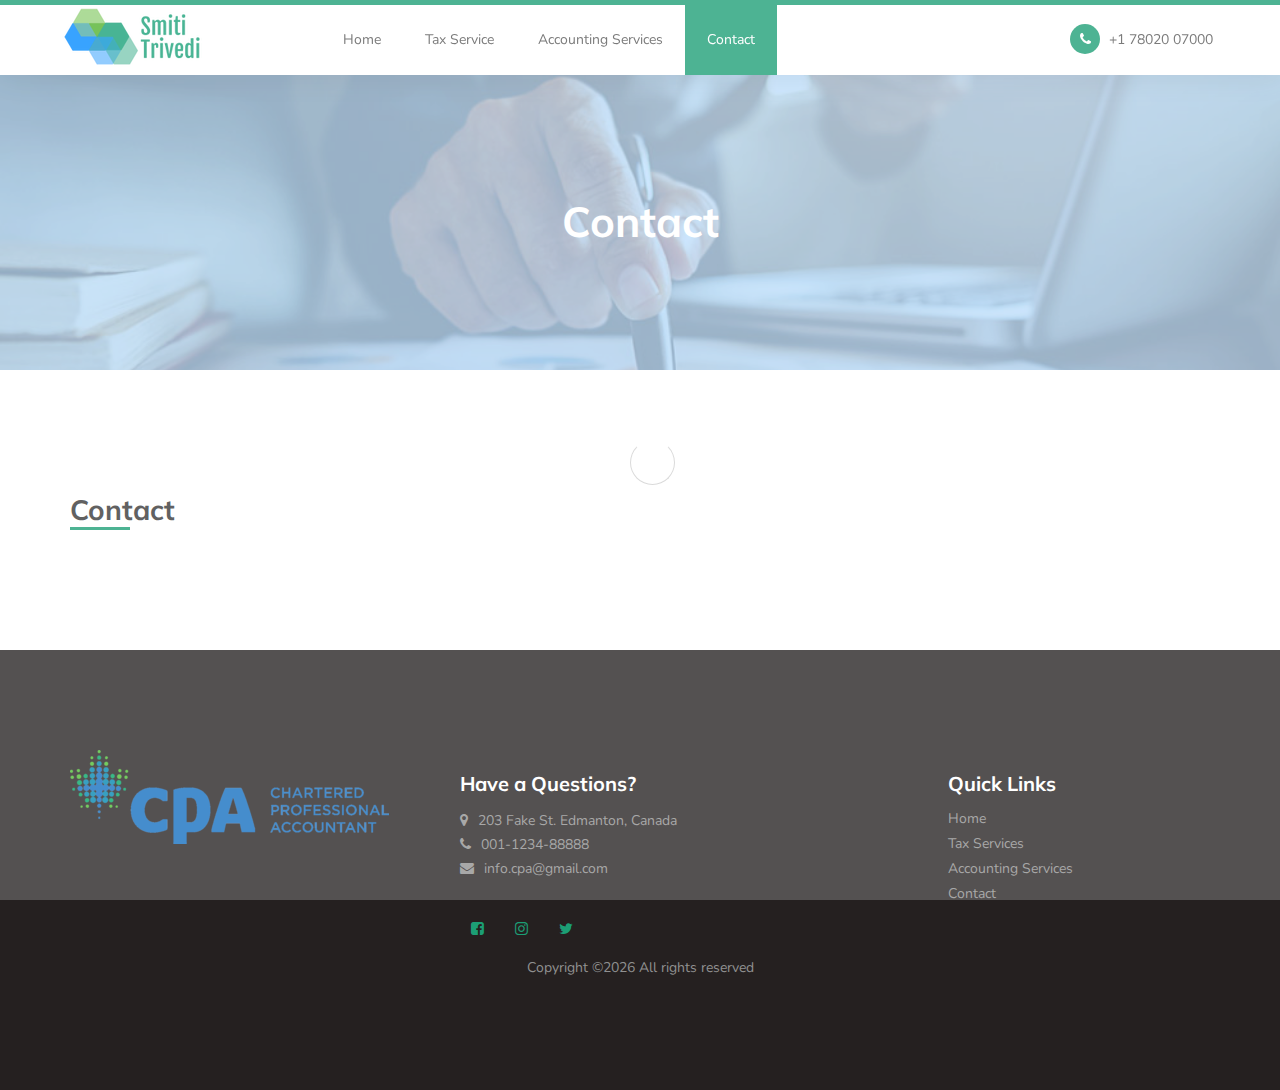
==== contact.html @ 13e2e16e "adding v2" ====
<!DOCTYPE html>
<html lang="en">
  <head>
    <meta charset="UTF-8">
    <meta name="viewport" content="width=device-width, initial-scale=1, shrink-to-fit=no">
    <title>Accounting and Tax Service offered by Smiti Shroff</title>
    <meta name="description" content="Smiti Trivedi is a highly trained and experienced tax professionals specializing in a wide range of services. We are proud to offer our tax and accounting firm services that help with the financial and business needs of our clients.">
    <meta name="keywords" content="Accounting, Tax Service, CPA">

    
    <link rel="stylesheet" href="assets/plugins/bootstrap3/bootstrap.min.css">
    <link rel="stylesheet" href="assets/plugins/font-awesome/font-awesome.min.css"> <!-- skip -->
    <link rel="stylesheet" href="assets/plugins/owl/owl.carousel.css">

    <link rel="stylesheet" type="text/css" href="styles/template.css">
    <link rel="stylesheet" type="text/css" href="styles/styles.css">
  </head>
  <body id="top" data-offset="50">
    <!-- PRE LOADER -->
    <section class="preloader">
        <div class="spinner">
            <span class="spinner-rotate"></span> 
        </div>
    </section>

    <!-- MENU -->
    <nav class="navbar custom-navbar navbar-fixed-top" role="navigation">
        <div class="container">
            <!-- lOGO TEXT HERE -->
            <div class="navbar-header">
                <a href="index.html" class="navbar-brand">
                    <img src="assets/images/brand-logo.png" height="60" alt="Smiti Trivedi">
                </a>

                <button class="navbar-toggle" data-toggle="collapse" data-target=".navbar-collapse">
                    <span class="icon icon-bar"></span>
                    <span class="icon icon-bar"></span>
                    <span class="icon icon-bar"></span>
            </button>
        </div>

            <!-- MENU LINKS -->
            <div class="collapse navbar-collapse">
                <ul class="nav navbar-nav navbar-nav-first">
                    <li class="nav-item active"><a href="index.html" class="nav-link">Home</a></li>
                    <li class="nav-item"><a href="tax.html" class="nav-link">Tax Service</a></li>
                    <li class="nav-item"><a href="accounting.html" class="nav-link">Accounting Services</a></li>
                    <li class="nav-item"><a href="contact.html" class="nav-link">Contact</a></li>
                </ul>

                <ul class="nav navbar-nav navbar-right">
                    <li><a href="tel:+17802007000"><i class="fa fa-phone"></i> +1 78020 07000</a></li>
                </ul>
            </div>
        </div>
    </nav>

    <main class="sub-page contact">
        <!-- Banner content subpage  -->
        <section id="subpage-contact" class="banner-section">
            <div class="container">
                <div class="subpage-header-title text-center">
                    <h1> Contact </h1>
                </div>
            </div>
        </section>

        <!-- Main content subpage  -->
        <section class="subpage-service-content">
            <div class="container">
                <div class="row">
                    <div class="col-sm-12">
                        <div class="section-wrapper">
                            <h2>Contact</h2>
                            <p></p>
                        </div>
                    </div>
                </div>
            </div>

        </section>
    </main>


    <!--- FOOTER -->
    <footer>
        <div class="container">
            <div class="row">
                <!-- cert -->
                <div class="col-md-4">
                    <div class="footer-info">
                        <img src="assets/images/cpa-color.png">
                    </div>
                </div>

                 <!-- contact us -->
                 <div class="col-md-5">
                    <div class="footer-info">
                        <h2 class="section-title">Have a Questions?</h2>
                        <div class="section-address">
                            <address>
                                <p><span class="fa fa-map-marker"></span><span class="text">203 Fake St. Edmanton, Canada</span><p>
                                <p><a href="tel:+123456789"><span class="fa fa-phone"></span><span class="text">001-1234-88888</span></a></p>
                                <p><a href="mailto:youremail.co"><span class="fa fa-envelope"></span><span class="text">info.cpa@gmail.com</span></a></p>
                            </address>
                        </div>
                        <ul class="social-icon">
                            <li><a href="#" class="fa fa-facebook-square" attr="facebook icon"></a></li>
                            <li><a href="#" class="fa fa-instagram"></a></li>
                            <li><a href="#" class="fa fa-twitter"></a></li>
                        </ul>
                    </div>
                </div>

                <!--  Sitemap -->
                <div class="col-md-3">
                    <div class="footer-info">
                        <h2 class="section-title">Quick Links</h2>
                        <div class="footer_menu">
                            <ul>
                                <li><a href="index.html">Home</a></li>
                                <li><a href="tax.html">Tax Services</a></li>
                                <li><a href="accounting.html">Accounting Services</a></li>
                                <li><a href="contact.html">Contact</a></li>
                            </ul>
                        </div>
                    </div>
                </div>
            </div>
            <div class="row">
                <div class="col-sm-12 text-center">
                    <p>Copyright &copy;<script>document.write(new Date().getFullYear());</script> All rights reserved</p>
                </div>
            </div>
        </div>
    </footer>

     <!-- SCRIPTS -->
     <script src="assets/plugins/jquery/jquery.js"></script>
     <script src="assets/plugins/bootstrap3/bootstrap.min.js"></script>
     <script src="assets/plugins/owl/owl.carousel.min.js"></script>
     <script src="scripts/init.js"></script>
  </body>
  </html>
---- styles/template.css ----
/*

Known Template 

https://templatemo.com/tm-516-known

*/

@import url('https://fonts.googleapis.com/css?family=Muli:300,700|Nunito');

body {
  background: #ffffff;
  font-family: 'Nunito', sans-serif;
  overflow-x: hidden;
  padding-top: 70px;
}


/*---------------------------------------
   TYPOGRAPHY              
-----------------------------------------*/

h1,h2,h3,h4,h5,h6 {
  font-family: 'Muli', sans-serif;
  font-weight: bold;
  line-height: inherit;
}

h1 {
  color: #252525;
  font-size: 3em;
  line-height: normal;
}

h2 {
  color: #353535;
  font-size: 2em;
  padding-bottom: 10px;
}

h3 {
  font-size: 1.5em;
  margin-bottom: 0;
}

h3,
h3 a {
  color: #454545;
}

p {
  color: #757575;
  font-size: 14px;
  font-weight: normal;
  line-height: 24px;
}



/*---------------------------------------
   GENERAL               
-----------------------------------------*/

html{
  -webkit-font-smoothing: antialiased;
}

a {
  color: #252525;
  -webkit-transition: 0.5s;
  transition: 0.5s;
  text-decoration: none !important;
}

a,
input, button,
.form-control {
  -webkit-transition: 0.5s;
  transition: 0.5s;
}

a:hover, a:active, a:focus {
  color: #1c9e75;
  outline: none;
}

::-webkit-scrollbar{
  width: 8px;
  height: 8px;
}

::-webkit-scrollbar-thumb {
  cursor: pointer;
  background: #000000;
}

.section-title {
  padding-bottom: 40px;
}

.section-title h2 {
  margin: 0;
}

.section-title small {
  display: block;
}

.overlay {
  background: rgba(20,20,20,0.5);
  position: absolute;
  top: 0;
  right: 0;
  bottom: 0;
  left: 0;
  width: 100%;
  height: 100%;
}

.entry-form {
  background: #252020;
  border-radius: 100%;
  text-align: center;
  padding: 6em;
  width: 450px;
  height: 450px;
}

.entry-form h2 {
  color: #ffffff;
  margin: 0;
}

.entry-form .form-control {
  background: transparent;
  border: 0;
  border-bottom: 1px solid;
  border-radius: 0;
  box-shadow: none;
  height: 45px;
  margin: 10px 0;
}

.entry-form .submit-btn {
  background: #ffffff;
  border-radius: 50px;
  border: 0;
  color: #252020;
  width: 50%;
  height: 50px;
  margin: 30px auto;
  margin-bottom: 10px;
}

.entry-form .submit-btn:hover {
  background: #3f51b5;
  color: #ffffff;
}

section {
  position: relative;
  padding: 100px 0;
  z-index: 0;
}

#team,
#testimonial {
  background: #f9f9f9;
}

#team, 
#testimonial {
  text-align: center;
}

#google-map iframe {
  border: 0;
  width: 100%;
  height: 390px;
}



/*---------------------------------------
   BUTTONS               
-----------------------------------------*/

.section-btn {
  background: transparent;
  border: 1px solid #ffffff;
  color: #ffffff;
  font-size: inherit;
  font-weight: normal;
  padding: 15px 30px;
  transition: 0.5s;
}

.section-btn:hover {
  background: #1c9e75;
  color: #ffffff;
  border-color: transparent;
}



/*---------------------------------------
	 PRE LOADER              
-----------------------------------------*/

.preloader {
  position: fixed;
  top: 0;
  left: 0;
  width: 100%;
  height: 100%;
  z-index: 99999;
  display: flex;
  flex-flow: row nowrap;
  justify-content: center;
  align-items: center;
  background: none repeat scroll 0 0 #ffffff;
}

.spinner {
  border: 1px solid transparent;
  border-radius: 3px;
  position: relative;
}

.spinner:before {
  content: '';
  box-sizing: border-box;
  position: absolute;
  top: 50%;
  left: 50%;
  width: 45px;
  height: 45px;
  margin-top: -10px;
  margin-left: -10px;
  border-radius: 50%;
  border: 1px solid #575757;
  border-top-color: #ffffff;
  animation: spinner .9s linear infinite;
}

@-webkit-@keyframes spinner {
  to {transform: rotate(360deg);}
}

@keyframes spinner {
  to {transform: rotate(360deg);}
}



/*---------------------------------------
	MENU              
-----------------------------------------*/

.custom-navbar {
  background: #ffffff;
  border-top: 5px solid #1c9e75;
  border-bottom: 0;
  -webkit-box-shadow: 0 1px 30px rgba(0, 0, 0, 0.1);
  -moz-box-shadow: 0 1px 30px rgba(0, 0, 0, 0.1);
  box-shadow: 0 1px 30px rgba(0, 0, 0, 0.1);
  padding: 12px 0;
  margin-bottom: 0;
  padding: 0;
}

.custom-navbar .navbar-nav.navbar-nav-first {
  margin-left: 8em;
}

.custom-navbar .navbar-nav.navbar-right li a {
  padding-right: 12px;
  padding-left: 12px;
}

.custom-navbar .navbar-nav.navbar-right li a .fa {
  background: #1c9e75;
  border-radius: 100%;
  color: #ffffff;
  width: 30px;
  height: 30px;
  line-height: 30px;
  text-align: center;
  display: inline-block;
  margin-right: 5px;
}

.custom-navbar .nav li a {
  line-height: 40px;
  color: #575757;
  padding-right: 22px;
  padding-left: 22px;
}

.custom-navbar .navbar-nav > li > a:hover,
.custom-navbar .navbar-nav > li > a:focus {
  background-color: transparent;
}

.custom-navbar .nav li a:hover {
  background-color: #1c9e75;
  color: #ffffff;
}

.custom-navbar .nav li.active > a {
  background-color: #1c9e75;
  color: #ffffff;
}

.custom-navbar .navbar-toggle {
  border: none;
  padding-top: 10px;
}

.custom-navbar .navbar-toggle {
  background-color: transparent;
}

.custom-navbar .navbar-toggle .icon-bar {
  background: #252525;
  border-color: transparent;
}



/*---------------------------------------
	HOME  & SLIDER            
-----------------------------------------*/

#home {
  padding: 0;
}

#home h1 {
  color: #ffffff;
}

#home h3 {
  color: #f9f9f9;
  font-size: 16px;
  font-weight: 300;
  margin: 0;
  padding: 5px 0 40px 0;
}

@media (min-width: 768px) {
  .home-slider .col-md-6 {
	padding-left: 0;
  }
}

.home-slider .caption {
  display: flex;
  justify-content: center;
  flex-direction: column;
  text-align: left;
  background-color: rgba(20,20,20,0.2);
  height: 100%;
  color: #fff;
  cursor: e-resize;
}

.home-slider .item {
  background-repeat: no-repeat;
  background-attachment: local;
  background-size: cover;
  height: 650px;
}

.caption h3 a { color: #FFF; }
.caption h3 a:hover { color: #FF3; }


/*---------------------------------------
	FEATURE              
-----------------------------------------*/

.feature-thumb {
  border: 1px solid #f0f0f0;
  padding: 5em 3em;
}

.feature-thumb span {
  background: #3f51b5;
  border-radius: 50px;
  color: #ffffff;
  font-size: 25px;
  font-weight: bold;
  display: inline-block;
  width: 60px;
  height: 60px;
  line-height: 60px;
  text-align: center;
  margin-bottom: 5px;
}

.feature-thumb h3 {
  margin: 10px 0;
}





/*---------------------------------------
	CONTACT             
-----------------------------------------*/

#contact {
  background: #3f51b5;
  height:700px;
  min-height:700px;
}

#contact h2 {
  color: #ffffff;
}

#contact .section-title {
  padding-bottom: 20px;
  text-align: center;
}

#contact h2 > small,
#contact p,
#contact a {
  color: #f9f9f9;
}

#contact-form {
  padding: 1em 0;
}

#contact-form .col-md-12,
#contact-form .col-md-4 {
  padding-left: 0;
}

#contact-form .form-control {
  border: 0;
  border-radius: 5px;
  box-shadow: none;
  margin: 10px 0;
}

#contact-form input {
  height: 50px;
}

#contact-form input[type='submit'] {
  border-radius: 50px;
  border: 1px solid transparent;
}

#contact-form input[type='submit']:hover {
  background: transparent;
  border-color: #ffffff;
  color: #ffffff;
}




/*---------------------------------------
   FOOTER              
-----------------------------------------*/

footer {
  background: #252020;
  padding: 100px 0;
}

footer .section-title {
  padding-bottom: 10px;
}

footer h2 {
  font-size: 20px;
}

footer a,
footer p {
  color: #909090;
}

footer strong {
  color: #d9d9d9;
}

footer address p {
  margin-bottom: 0;
}

footer .social-icon {
  margin-top: 25px;
}

.footer-info {
  margin-right: 2em;
}

.footer-info h2 {
  color: #ffffff;
  padding: 0;
}

.footer_menu h2 {
  margin-top: 2em;
}

.footer_menu ul {
  margin: 0;
  padding: 0;
}

.footer_menu li {
  display: block;
  list-style: none;
  margin: 5px 10px 5px 0;
}

.newsletter-form .form-control {
  background: transparent;
  border-radius: 0;
  box-shadow: none;
  border: 0;
  border-bottom: 1px solid #303030;
  height: 50px;
  margin: 5px 0;
}

.newsletter-form input[type="submit"] {
  background: transparent;
  border: 1px solid #f9f9f9;
  border-radius: 50px;
  color: #ffffff;
  display: block;
  margin-top: 20px;
  outline: none;
  width: 50%;
}

.newsletter-form input[type="submit"]:hover {
  background: #1c9e75;
  border-color: transparent;
}

.newsletter-form .form-group span {
  color: #909090;
  display: block;
  font-size: 12px;
  margin-top: 20px;
}



/*---------------------------------------
   SOCIAL ICON              
-----------------------------------------*/

.social-icon {
  position: relative;
  padding: 0;
  margin: 0;
}

.social-icon li {
  display: inline-block;
  list-style: none;
  margin-bottom: 5px;
}

.social-icon li a {
  border-radius: 100px;
  color: #1c9e75;
  font-size: 15px;
  width: 35px;
  height: 35px;
  line-height: 35px;
  text-decoration: none;
  text-align: center;
  transition: all 0.4s ease-in-out;
  position: relative;
  margin: 5px 5px 5px 0;
}

.social-icon li a:hover {
  background: #1c9e75;
  color: #ffffff;
}



/*---------------------------------------
   RESPONSIVE STYLES              
-----------------------------------------*/

@media only screen and (max-width: 992px) {
  section,
  footer {
	padding: 50px 0;
  }

  .custom-navbar .navbar-nav.navbar-nav-first {
    margin-left: inherit;
  }

  .home-slider .item {
	background-position: center center;
  }

  .feature-thumb,
  .about-info,
  .team-thumb,
  .footer-info {
	margin-bottom: 50px;
  }

  .contact-image {
	margin-top: 50px;
  }
}


@media only screen and (min-width: 768px) and (max-width: 991px) {
  .custom-navbar .nav li a {
	padding-right: 10px;
	padding-left: 10px;
  }
}

@media only screen and (max-width: 767px) {
  h1 {
	font-size: 2.5em;
  }

  h1,h2,h3 {
	line-height: normal;
  }

  .custom-navbar {
	background: #ffffff;
	-webkit-box-shadow: 0 1px 30px rgba(0, 0, 0, 0.1);
	-moz-box-shadow: 0 1px 30px rgba(0, 0, 0, 0.1);
	box-shadow: 0 1px 30px rgba(0, 0, 0, 0.1);
	padding: 10px 0;
	text-align: center;
  }

  .custom-navbar .navbar-brand,
  .custom-navbar .nav li a {
	line-height: normal;
  }

  .custom-navbar .nav li a {
	padding: 10px;
  }

  .custom-navbar .navbar-brand,
  .top-nav-collapse .navbar-brand {
	color: #252525;
	font-weight: 600;
  }

  .custom-navbar .nav li a,
  .top-nav-collapse .nav li a {
	color: #575757;
  }

  .custom-navbar .navbar-nav.navbar-right li {
	display: inline-block;
  }

  .footer-info {
	margin-right: 0;
  }

  .footer-info.newsletter-form {
	margin-bottom: 0;
  }

  .entry-form {
	display: block;
	margin: 0 auto;
  }
}


@media only screen and (max-width: 580px) {
  h2 {
	font-size: 1.8em;
  }

  #testimonial .item {
	padding: 2em;
  }

  .contact-image {
	margin-top: 0;
  }
}

@media only screen and (max-width: 480px) {
  h1 {
	font-size: 2em;
  }

  #home h3 {
	font-size: 14px;
  }

  .entry-form {
	border-radius: 0;
	padding: 2em;
	max-width: 100%;
	max-height: 100%;
	width: inherit;
	height: inherit;
  }
}
---- styles/styles.css ----
img{
    max-width: 100%;
}

.custom-navbar .navbar-brand {
   padding:2px;
   height: auto;
}


#service{
    background-color: #f9f9f9;
}
/** OWL CAROUSEL */
.home-slider .owl-item .item {
    z-index:0;
    background-position: center;
    position: relative;
}
.home-slider .item-first {
    background-image: url(../assets/images/hero3.jpg);    
  }
  
.home-slider .item-second {
    background-image: url(../assets/images/hero4.jpg);
}

.home-slider .item-third {
    background-image: url(../assets/images/hero5.jpg);
}


/* SUB PAGE BANNER */
.banner-section{
    background: #000;
    opacity: .6;
    background-image: url(../assets/images/image_1.jpg);
    background-size: cover; 
    background-repeat: no-repeat;
    background-position: center;
    height:300px;
    z-index:0;
    position: relative;
}

.banner-section::after, 
.home-slider .owl-item .item::after{
    position: absolute;
    top: 0;
    left: 0;
    bottom: 0;
    right: 0;
    content: '';
    z-index: -1;
    opacity: .4;
    background: #0088ff;
}

.subpage-header-title > h1{
    color: #fff;
    line-height: 1.5;
}

#subpage-accounting.banner-section{
    background-image: url(../assets/images/image_1.jpg);
}

#subpage-tax.banner-section{
    background-image: url(../assets/images/image_2.jpg);
}

#subpage-contact.banner-section{
    background-image: url(../assets/images/image_3.jpg);
}

.sub-page .section-wrapper h2{
    position: relative;
}

.sub-page .section-wrapper h2::before{
    content: "";
    position: absolute;
    bottom: 10px;
    width: 60px;
    height: 3px;
    background: #1c9e75;
}



/* CONSULT */
#consult {
    margin-bottom:-100px;
}

#consult .consult-wrap{
    margin-top: -200px;
    -webkit-box-shadow: 0px -15px 39px -13px rgba(0, 0, 0, 0.35);
    -moz-box-shadow: 0px -15px 39px -13px rgba(0, 0, 0, 0.35);
    box-shadow: 0px -15px 39px -13px rgba(0, 0, 0, 0.35);
    z-index: 100;
    display: flex;
}


.consult-form{
    background-color: #3f51b5;
    padding:3rem 3rem;
}

.consult-form h2{
    color: #fff;
}
.consult-request-form .form-control{
    border: transparent !important;
    border-bottom: 1px solid rgba(255, 255, 255, 0.2) !important;
    height: 58px !important;
    padding-left: 0;
    padding-right: 0;
    background: transparent !important;
    color: rgba(255, 255, 255, 0.9) !important;
    font-size: 16px;
    border-radius: 0px;
    -webkit-box-shadow: none !important;
    box-shadow: none !important;
}

.consult-request-form .section-btn:hover {
    background: #fff;
    color: #333;
    border-color: transparent;
  }

.consult-desc{
    background-color: #fff;
    padding: 3rem 3rem;
}


/*---------------------------------------
	OFFER             
-----------------------------------------*/

#service .section-title {
    text-align: center;
  }
  
  .offer-thumb {
    background: #ffffff;
    position: relative;
    overflow: hidden;
  }
  
  .offer-top {
    position: relative;
  }
  
  .offer-top > .offer-image {
    height:250px;
    background-size: cover;
    background-repeat: no-repeat;
    background-position: center center;
  }

  .offer-image.image-first{
    background-image: url(../assets/images/calculator.jpg);
  }
  .offer-image.image-second{
    background-image: url(../assets/images/graph.jpg);
  }
  .offer-image.image-third{
    background-image: url(../assets/images/planner.jpg);
  }

  
  .offer-details {
    padding: 25px 25px 15px 25px;
  }
  
  .offer-details h3 {
    margin: 0 0 2px 0;
  }
  
  /*---------------------------------------
	CALL TO ACTION             
-----------------------------------------*/

#call-to-action .action-wrapper{
    background-color: #F9F9F9;
    padding: 30px 40px 30px 0;
    border-right: 3px solid #1c9e75;
    margin-bottom: 35px;
}

#call-to-action .action-wrapper:hover{    
    background-color: #1c9e75;
    color:#fff;
}

#call-to-action .action-wrapper .fa {
    background: #1c9e75;
    border-radius: 100%;
    color: #ffffff;
    width: 30px;
    height: 30px;
    line-height: 30px;
    text-align: center;
    display: inline-block;
    margin-right: 5px;
    position: relative;
}

#call-to-action .action-wrapper h3{
    padding-left: 20px;
    margin-top: 0;
}

#call-to-action .action-wrapper h3 a:hover{
    color:#fff;
}


/* LOCATION */
.google-map-container{
    padding-bottom: 20px;
}

/* FOOTER */
.section-address span.text{
    padding-left:1rem;
}


@media only screen and (max-width: 992px) {

    #consult .consult-wrap{
        margin-top: 0;
        -webkit-box-shadow: none;
        -moz-box-shadow: none;
        box-shadow: none;
        z-index: 0;
    }

    #consult {
        margin-bottom:0px;
    }
}
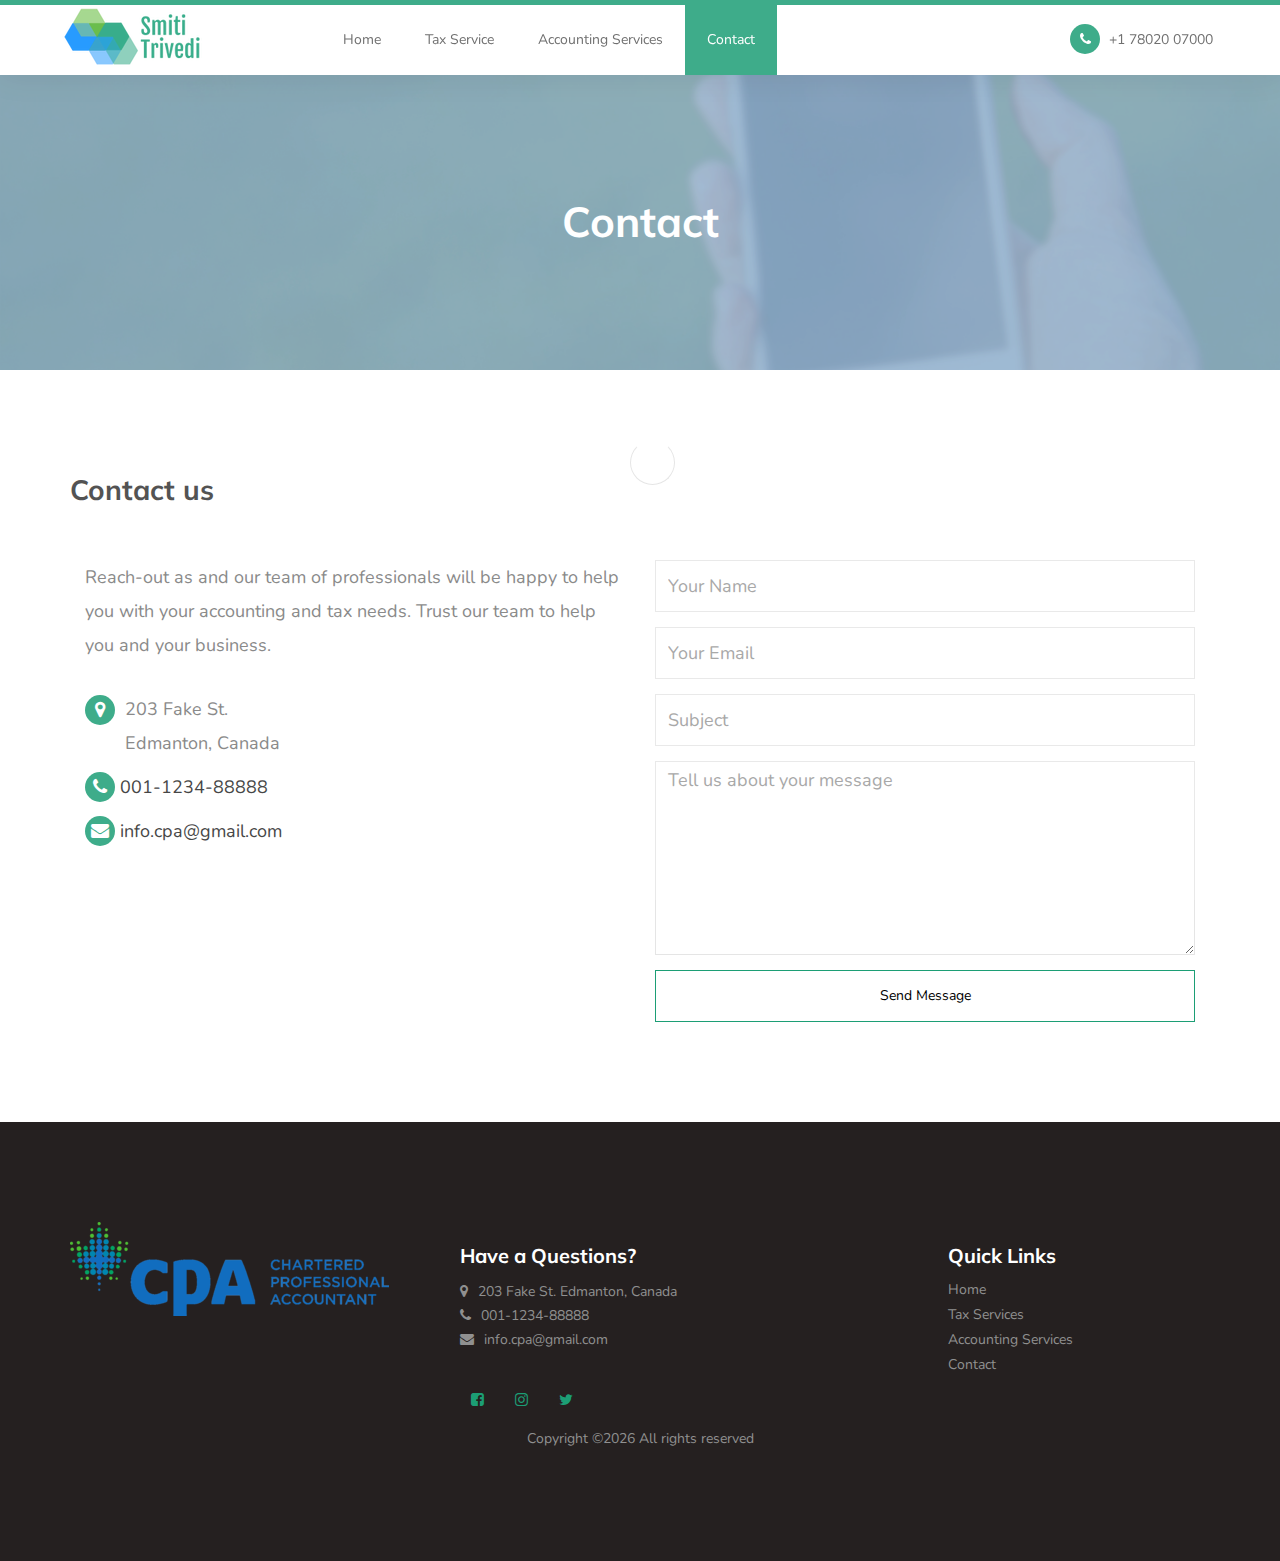
==== commit 0a4ff85d: "adding contact page" ====
--- a/contact.html
+++ b/contact.html
@@ -66,15 +66,53 @@
         </section>
 
         <!-- Main content subpage  -->
-        <section class="subpage-service-content">
+        <section class="subpage-contact-content">
             <div class="container">
                 <div class="row">
                     <div class="col-sm-12">
-                        <div class="section-wrapper">
-                            <h2>Contact</h2>
-                            <p></p>
-                        </div>
-                    </div>
+                             <div class="section-title">
+                                  <h2>Contact us
+                                  </h2>
+                             </div>
+                             <div class="col-md-6 col-sm-12">
+                                <div class="contact-info">
+                                    <p> Reach-out as and our team of professionals will be happy to help you with your accounting and tax needs. Trust our team to help you and your business.
+                                    </p>
+                                    <br>
+                                    <p class="address">
+                                            <i class="fa fa-map-marker" aria-hidden="true"></i>
+                                            <span class="text">
+                                                 203 Fake St. 
+                                                    <br>
+                                                    Edmanton, Canada
+                                            </span>
+                                    </p>
+                                        <p><a href="tel:+123456789"><span class="fa fa-phone"></span><span class="text">001-1234-88888</span></a></p>
+                                        <p><a href="mailto:youremail.co"><span class="fa fa-envelope"></span><span class="text">info.cpa@gmail.com</span></a></p>
+                                    </ul>                            
+                                </div>
+                           </div>
+                           <form id="contact-us-form" role="form" action="" method="post">
+                             <div class="col-md-6 col-sm-12">
+                                    <div class="form-group">
+                                    <input type="text" class="form-control" placeholder="Your Name" name="name" required="">
+                                  </div>
+                                  <div class="form-group">
+                                    <input type="text" class="form-control" placeholder="Your Email" name="email" required="">
+                                  </div>
+                                  <div class="form-group">
+                                    <input type="text" class="form-control" placeholder="Subject">
+                                  </div>
+                                  <div class="form-group">
+                                    <textarea name="" id="" cols="30" rows="7" class="form-control" placeholder="Tell us about your message" ></textarea>
+                                  </div>
+
+                                  <input type="submit" class="form-control btn btn-default section-btn" name="send message" value="Send Message">
+
+                                </div>
+
+                        </form>
+                   </div>
                 </div>
             </div>
 
--- a/styles/template.css
+++ b/styles/template.css
@@ -278,7 +278,8 @@
   padding-left: 12px;
 }
 
-.custom-navbar .navbar-nav.navbar-right li a .fa {
+.custom-navbar .navbar-nav.navbar-right li a .fa, 
+.sub-page.contact .contact-info .fa {
   background: #1c9e75;
   border-radius: 100%;
   color: #ffffff;
@@ -432,37 +433,6 @@
   color: #f9f9f9;
 }
 
-#contact-form {
-  padding: 1em 0;
-}
-
-#contact-form .col-md-12,
-#contact-form .col-md-4 {
-  padding-left: 0;
-}
-
-#contact-form .form-control {
-  border: 0;
-  border-radius: 5px;
-  box-shadow: none;
-  margin: 10px 0;
-}
-
-#contact-form input {
-  height: 50px;
-}
-
-#contact-form input[type='submit'] {
-  border-radius: 50px;
-  border: 1px solid transparent;
-}
-
-#contact-form input[type='submit']:hover {
-  background: transparent;
-  border-color: #ffffff;
-  color: #ffffff;
-}
-
 
 
 
@@ -522,39 +492,6 @@
   display: block;
   list-style: none;
   margin: 5px 10px 5px 0;
-}
-
-.newsletter-form .form-control {
-  background: transparent;
-  border-radius: 0;
-  box-shadow: none;
-  border: 0;
-  border-bottom: 1px solid #303030;
-  height: 50px;
-  margin: 5px 0;
-}
-
-.newsletter-form input[type="submit"] {
-  background: transparent;
-  border: 1px solid #f9f9f9;
-  border-radius: 50px;
-  color: #ffffff;
-  display: block;
-  margin-top: 20px;
-  outline: none;
-  width: 50%;
-}
-
-.newsletter-form input[type="submit"]:hover {
-  background: #1c9e75;
-  border-color: transparent;
-}
-
-.newsletter-form .form-group span {
-  color: #909090;
-  display: block;
-  font-size: 12px;
-  margin-top: 20px;
 }
 
 
@@ -684,10 +621,6 @@
 	margin-bottom: 0;
   }
 
-  .entry-form {
-	display: block;
-	margin: 0 auto;
-  }
 }
 
 
@@ -714,12 +647,4 @@
 	font-size: 14px;
   }
 
-  .entry-form {
-	border-radius: 0;
-	padding: 2em;
-	max-width: 100%;
-	max-height: 100%;
-	width: inherit;
-	height: inherit;
-  }
-}
+}
--- a/styles/styles.css
+++ b/styles/styles.css
@@ -70,7 +70,7 @@
 }
 
 #subpage-contact.banner-section{
-    background-image: url(../assets/images/image_3.jpg);
+    background-image: url(../assets/images/image_4.jpg);
 }
 
 .sub-page .section-wrapper h2{
@@ -86,6 +86,50 @@
     background: #1c9e75;
 }
 
+.sub-page.contact .contact-info p{
+    font-size: 18px;
+    line-height: 34px;
+}
+
+.sub-page.contact .contact-info .address .text{
+    display: inline-block;
+}
+
+.sub-page.contact .contact-info .address .fa{
+    transform: translateY(-33px);
+}
+
+#contact-us-form .form-control {
+    height: 52px !important;
+    background: #fff !important;
+    color: #000000 !important;
+    font-size: 18px;
+    border-radius: 0px;
+    -webkit-box-shadow: none !important;
+    box-shadow: none !important;
+    border: 1px solid rgba(0, 0, 0, 0.1)    
+}
+
+#contact-us-form textarea.form-control {
+    height: inherit !important;
+}
+
+.sub-page.contact #contact-us-form input[type="submit"] {
+    background: #1c9e75;
+    border: 1px solid #1c9e75;
+    color: #000;
+    font-size: inherit;
+    font-weight: normal;
+    padding: 15px 30px;
+    transition: 0.5s;
+    outline: none;
+    display: block;
+  }
+  
+  #contact-us-form input[type="submit"]:hover {
+    background: #1c9e75 !important;
+    border-color: transparent;
+  }
 
 
 /* CONSULT */
